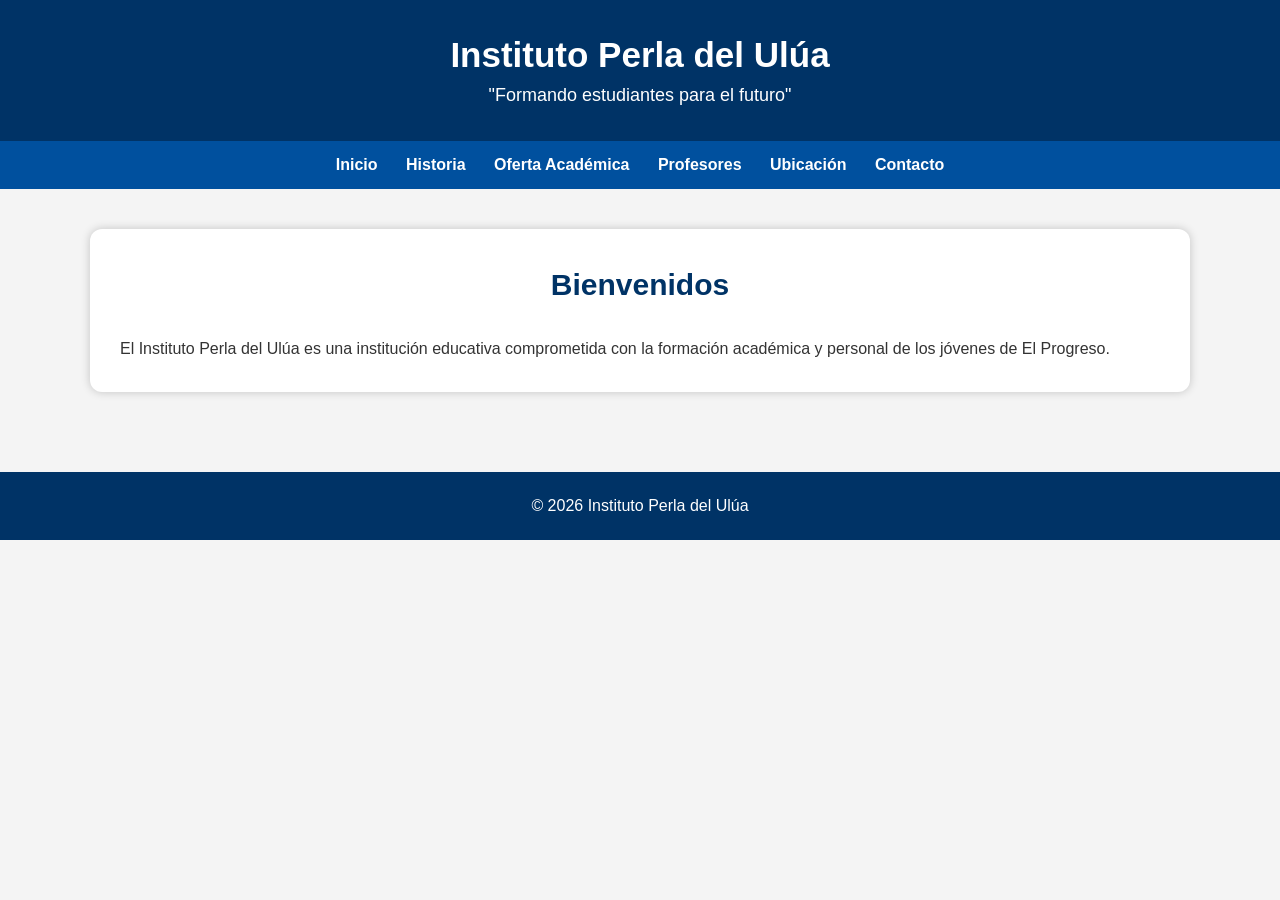
==== index.html @ 02534fa5 "Add files via upload" ====
<!DOCTYPE html>
<html lang="es">

<head>
<meta charset="UTF-8">
<title>Instituto Perla del Ulúa</title>
<link rel="stylesheet" href="estilo.css">
</head>


<body>

<header>
    <h1>Instituto Perla del Ulúa</h1>
    <p>"Formando estudiantes para el futuro"</p>
</header>


<nav>

<a href="index.html">Inicio</a>
<a href="historia.html">Historia</a>
<a href="oferta.html">Oferta Académica</a>
<a href="profesores.html">Profesores</a>
<a href="ubicación.html">Ubicación</a>
<a href="contacto.html">Contacto</a>

</nav>



<section>

<div class="card">

<h2>Bienvenidos</h2>

<p>
El Instituto Perla del Ulúa es una institución educativa
comprometida con la formación académica y personal de los
jóvenes de El Progreso.
</p>

</div>

</section>



<footer>

© 2026 Instituto Perla del Ulúa

</footer>


</body>
</html>
---- estilo.css ----
/* CONFIGURACIÓN GENERAL */

*{
    margin:0;
    padding:0;
    box-sizing:border-box;
    font-family:Arial, Helvetica, sans-serif;
}


body{

    background:#f4f4f4;
    color:#333;

}



/* CABECERA */

header{

    background:#003366;
    color:white;
    text-align:center;
    padding:35px 20px;

}


header h1{

    font-size:35px;
    margin-bottom:10px;

}


header p{

    font-size:18px;

}



/* MENU */

nav{

    background:#00509e;
    padding:15px;
    text-align:center;

}


nav a{

    color:white;
    text-decoration:none;
    margin:0 12px;
    font-weight:bold;
    transition:0.3s;

}


nav a:hover{

    color:#ffd700;

}



/* CONTENIDO */

section{

    width:90%;
    max-width:1100px;
    margin:auto;
    padding:40px 0;

}



h2{

    color:#003366;
    text-align:center;
    margin-bottom:25px;
    font-size:30px;

}



/* TARJETAS */

.card{

    background:white;
    padding:30px;
    border-radius:12px;
    box-shadow:0 0 10px rgba(0,0,0,0.2);
    line-height:1.7;

}



.card p{

    text-align:justify;

}



/* OFERTA ACADÉMICA */

.academia{

    display:flex;
    justify-content:center;
    gap:25px;
    flex-wrap:wrap;

}



.materia{

    background:#00509e;
    color:white;
    width:280px;
    padding:25px;
    border-radius:12px;
    text-align:center;
    box-shadow:0 0 10px rgba(0,0,0,0.2);

}


.materia h3{

    margin-bottom:15px;

}


.materia p{

    line-height:1.5;

}



/* PROFESORES */

.profesores{

    display:flex;
    justify-content:center;
    gap:25px;
    flex-wrap:wrap;

}



.profesor{

    background:white;
    width:280px;
    padding:25px;
    border-radius:12px;
    text-align:center;
    box-shadow:0 0 10px rgba(0,0,0,0.2);

}



.profesor img{

    width:150px;
    height:150px;
    border-radius:50%;
    object-fit:cover;
    margin-bottom:15px;

}



.profesor h3{

    color:#003366;
    margin-bottom:10px;

}



/* UBICACIÓN */

.ubicacion{

    text-align:center;

}


.ubicacion iframe{

    width:100%;
    height:350px;
    border:0;
    border-radius:12px;
    margin-top:20px;

}



/* CONTACTO */

.contacto{

    background:white;
    padding:30px;
    border-radius:12px;
    box-shadow:0 0 10px rgba(0,0,0,0.2);

}


.contacto p{

    font-size:18px;
    margin:15px;

}



/* PIE DE PAGINA */

footer{

    background:#003366;
    color:white;
    text-align:center;
    padding:25px;
    margin-top:40px;

}



/* CELULARES */

@media(max-width:700px){


    nav a{

        display:block;
        margin:12px;

    }


    .materia,
    .profesor{

        width:100%;

    }


    header h1{

        font-size:25px;

    }


}
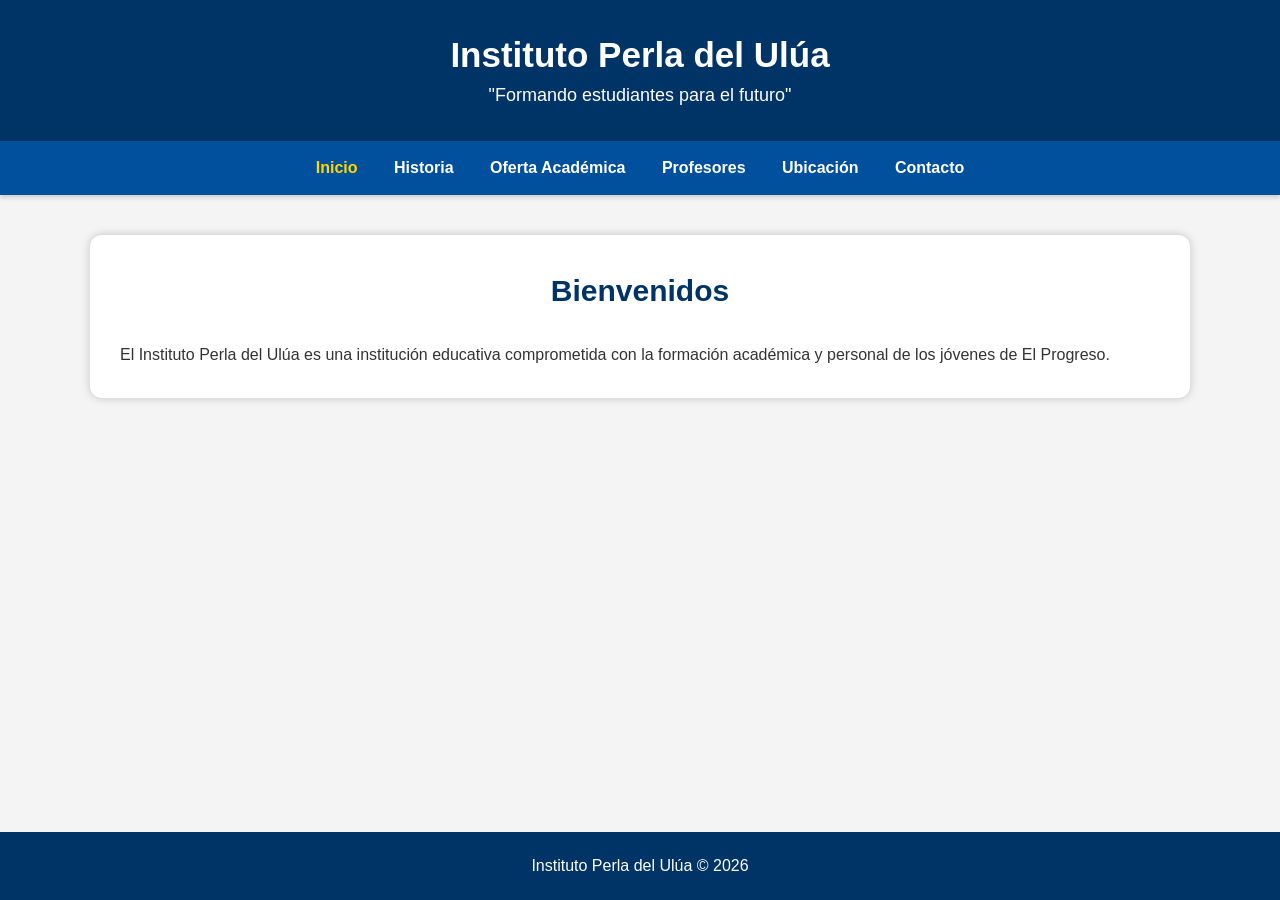
==== commit bf8b21f8: "Update index.html" ====
--- a/index.html
+++ b/index.html
@@ -2,57 +2,43 @@
 <html lang="es">
 
 <head>
-<meta charset="UTF-8">
-<title>Instituto Perla del Ulúa</title>
-<link rel="stylesheet" href="estilo.css">
+    <meta charset="UTF-8">
+    <meta name="viewport" content="width=device-width, initial-scale=1.0">
+    <title>Instituto Perla del Ulúa - Inicio</title>
+    <link rel="stylesheet" href="estilo.css">
 </head>
-
 
 <body>
 
-<header>
-    <h1>Instituto Perla del Ulúa</h1>
-    <p>"Formando estudiantes para el futuro"</p>
-</header>
+    <header>
+        <h1>Instituto Perla del Ulúa</h1>
+        <p>"Formando estudiantes para el futuro"</p>
+    </header>
 
+    <nav>
+        <a href="index.html" class="active">Inicio</a>
+        <a href="historia.html">Historia</a>
+        <a href="oferta.html">Oferta Académica</a>
+        <a href="profesores.html">Profesores</a>
+        <a href="ubicación.html">Ubicación</a>
+        <a href="contacto.html">Contacto</a>
+    </nav>
 
-<nav>
+    <section>
+        <div class="card">
+            <h2>Bienvenidos</h2>
+            <p>
+                El Instituto Perla del Ulúa es una institución educativa
+                comprometida con la formación académica y personal de los
+                jóvenes de El Progreso.
+            </p>
+        </div>
+    </section>
 
-<a href="index.html">Inicio</a>
-<a href="historia.html">Historia</a>
-<a href="oferta.html">Oferta Académica</a>
-<a href="profesores.html">Profesores</a>
-<a href="ubicación.html">Ubicación</a>
-<a href="contacto.html">Contacto</a>
-
-</nav>
-
-
-
-<section>
-
-<div class="card">
-
-<h2>Bienvenidos</h2>
-
-<p>
-El Instituto Perla del Ulúa es una institución educativa
-comprometida con la formación académica y personal de los
-jóvenes de El Progreso.
-</p>
-
-</div>
-
-</section>
-
-
-
-<footer>
-
-© 2026 Instituto Perla del Ulúa
-
-</footer>
-
+    <footer>
+        Instituto Perla del Ulúa © 2026
+    </footer>
 
 </body>
-</html>+
+</html>
--- a/estilo.css
+++ b/estilo.css
@@ -1,296 +1,231 @@
 /* CONFIGURACIÓN GENERAL */
-
-*{
-    margin:0;
-    padding:0;
-    box-sizing:border-box;
-    font-family:Arial, Helvetica, sans-serif;
-}
-
-
-body{
-
-    background:#f4f4f4;
-    color:#333;
-
-}
-
-
+* {
+    margin: 0;
+    padding: 0;
+    box-sizing: border-box;
+    font-family: Arial, Helvetica, sans-serif;
+}
+
+html {
+    scroll-behavior: smooth;
+}
+
+body {
+    background: #f4f4f4;
+    color: #333;
+    display: flex;
+    flex-direction: column;
+    min-height: 100vh;
+}
 
 /* CABECERA */
-
-header{
-
-    background:#003366;
-    color:white;
-    text-align:center;
-    padding:35px 20px;
-
-}
-
-
-header h1{
-
-    font-size:35px;
-    margin-bottom:10px;
-
-}
-
-
-header p{
-
-    font-size:18px;
-
-}
-
-
+header {
+    background: #003366;
+    color: white;
+    text-align: center;
+    padding: 35px 20px;
+}
+
+header h1 {
+    font-size: 35px;
+    margin-bottom: 10px;
+}
+
+header p {
+    font-size: 18px;
+}
 
 /* MENU */
-
-nav{
-
-    background:#00509e;
-    padding:15px;
-    text-align:center;
-
-}
-
-
-nav a{
-
-    color:white;
-    text-decoration:none;
-    margin:0 12px;
-    font-weight:bold;
-    transition:0.3s;
-
-}
-
-
-nav a:hover{
-
-    color:#ffd700;
-
-}
-
-
+nav {
+    background: #00509e;
+    padding: 10px 15px;
+    text-align: center;
+    position: sticky;
+    top: 0;
+    z-index: 1000;
+    box-shadow: 0 2px 5px rgba(0,0,0,0.2);
+}
+
+nav a {
+    color: white;
+    text-decoration: none;
+    margin: 0 12px;
+    font-weight: bold;
+    transition: 0.3s;
+    display: inline-block;
+    padding: 8px 4px;
+}
+
+nav a:hover, nav a.active {
+    color: #ffd700;
+}
 
 /* CONTENIDO */
-
-section{
-
-    width:90%;
-    max-width:1100px;
-    margin:auto;
-    padding:40px 0;
-
-}
-
-
-
-h2{
-
-    color:#003366;
-    text-align:center;
-    margin-bottom:25px;
-    font-size:30px;
-
-}
-
-
+section {
+    width: 90%;
+    max-width: 1100px;
+    margin: auto;
+    padding: 40px 0;
+    flex: 1; /* Permite que el contenido empuje el footer hacia abajo */
+}
+
+h2 {
+    color: #003366;
+    text-align: center;
+    margin-bottom: 25px;
+    font-size: 30px;
+}
 
 /* TARJETAS */
-
-.card{
-
-    background:white;
-    padding:30px;
-    border-radius:12px;
-    box-shadow:0 0 10px rgba(0,0,0,0.2);
-    line-height:1.7;
-
-}
-
-
-
-.card p{
-
-    text-align:justify;
-
-}
-
-
+.card {
+    background: white;
+    padding: 30px;
+    border-radius: 12px;
+    box-shadow: 0 0 10px rgba(0,0,0,0.2);
+    line-height: 1.7;
+}
+
+.card p {
+    text-align: justify;
+}
 
 /* OFERTA ACADÉMICA */
-
-.academia{
-
-    display:flex;
-    justify-content:center;
-    gap:25px;
-    flex-wrap:wrap;
-
-}
-
-
-
-.materia{
-
-    background:#00509e;
-    color:white;
-    width:280px;
-    padding:25px;
-    border-radius:12px;
-    text-align:center;
-    box-shadow:0 0 10px rgba(0,0,0,0.2);
-
-}
-
-
-.materia h3{
-
-    margin-bottom:15px;
-
-}
-
-
-.materia p{
-
-    line-height:1.5;
-
-}
-
-
+.academia {
+    display: flex;
+    justify-content: center;
+    gap: 25px;
+    flex-wrap: wrap;
+}
+
+.materia {
+    background: #00509e;
+    color: white;
+    width: 280px;
+    padding: 25px;
+    border-radius: 12px;
+    text-align: center;
+    box-shadow: 0 0 10px rgba(0,0,0,0.2);
+}
+
+.materia h3 {
+    margin-bottom: 15px;
+}
+
+.materia p {
+    line-height: 1.5;
+}
 
 /* PROFESORES */
-
-.profesores{
-
-    display:flex;
-    justify-content:center;
-    gap:25px;
-    flex-wrap:wrap;
-
-}
-
-
-
-.profesor{
-
-    background:white;
-    width:280px;
-    padding:25px;
-    border-radius:12px;
-    text-align:center;
-    box-shadow:0 0 10px rgba(0,0,0,0.2);
-
-}
-
-
-
-.profesor img{
-
-    width:150px;
-    height:150px;
-    border-radius:50%;
-    object-fit:cover;
-    margin-bottom:15px;
-
-}
-
-
-
-.profesor h3{
-
-    color:#003366;
-    margin-bottom:10px;
-
-}
-
-
+.profesores {
+    display: flex;
+    justify-content: center;
+    gap: 25px;
+    flex-wrap: wrap;
+}
+
+.profesor {
+    background: white;
+    width: 280px;
+    padding: 25px;
+    border-radius: 12px;
+    text-align: center;
+    box-shadow: 0 0 10px rgba(0,0,0,0.2);
+}
+
+.profesor img {
+    width: 150px;
+    height: 150px;
+    border-radius: 50%;
+    object-fit: cover;
+    margin-bottom: 15px;
+}
+
+.profesor h3 {
+    color: #003366;
+    margin-bottom: 10px;
+}
 
 /* UBICACIÓN */
-
-.ubicacion{
-
-    text-align:center;
-
-}
-
-
-.ubicacion iframe{
-
-    width:100%;
-    height:350px;
-    border:0;
-    border-radius:12px;
-    margin-top:20px;
-
-}
-
-
+.ubicacion {
+    text-align: center;
+}
+
+.ubicacion iframe {
+    width: 100%;
+    max-width: 100%;
+    height: 350px;
+    border: 0;
+    border-radius: 12px;
+    margin-top: 20px;
+}
 
 /* CONTACTO */
-
-.contacto{
-
-    background:white;
-    padding:30px;
-    border-radius:12px;
-    box-shadow:0 0 10px rgba(0,0,0,0.2);
-
-}
-
-
-.contacto p{
-
-    font-size:18px;
-    margin:15px;
-
-}
-
-
+.contacto {
+    background: white;
+    padding: 30px;
+    border-radius: 12px;
+    box-shadow: 0 0 10px rgba(0,0,0,0.2);
+}
+
+.contacto p {
+    font-size: 18px;
+    margin: 15px;
+}
 
 /* PIE DE PAGINA */
-
-footer{
-
-    background:#003366;
-    color:white;
-    text-align:center;
-    padding:25px;
-    margin-top:40px;
-
-}
-
-
-
-/* CELULARES */
-
-@media(max-width:700px){
-
-
-    nav a{
-
-        display:block;
-        margin:12px;
-
-    }
-
+footer {
+    background: #003366;
+    color: white;
+    text-align: center;
+    padding: 25px;
+    margin-top: auto;
+}
+
+/* ADAPTACIÓN MÓVIL (CELULARES Y TABLETS) */
+@media(max-width: 700px) {
+    header {
+        padding: 25px 15px;
+    }
+
+    header h1 {
+        font-size: 24px;
+    }
+
+    header p {
+        font-size: 15px;
+    }
+
+    nav {
+        display: flex;
+        flex-direction: column;
+        padding: 5px;
+    }
+
+    nav a {
+        display: block;
+        margin: 4px 0;
+        padding: 10px;
+        border-bottom: 1px solid rgba(255, 255, 255, 0.1);
+    }
+
+    nav a:last-child {
+        border-bottom: none;
+    }
+
+    section {
+        padding: 25px 0;
+    }
+
+    .card, .contacto {
+        padding: 20px;
+    }
 
     .materia,
-    .profesor{
-
-        width:100%;
-
-    }
-
-
-    header h1{
-
-        font-size:25px;
-
-    }
-
-
-}+    .profesor {
+        width: 100%;
+    }
+
+    .ubicacion iframe {
+        height: 250px;
+    }
+}
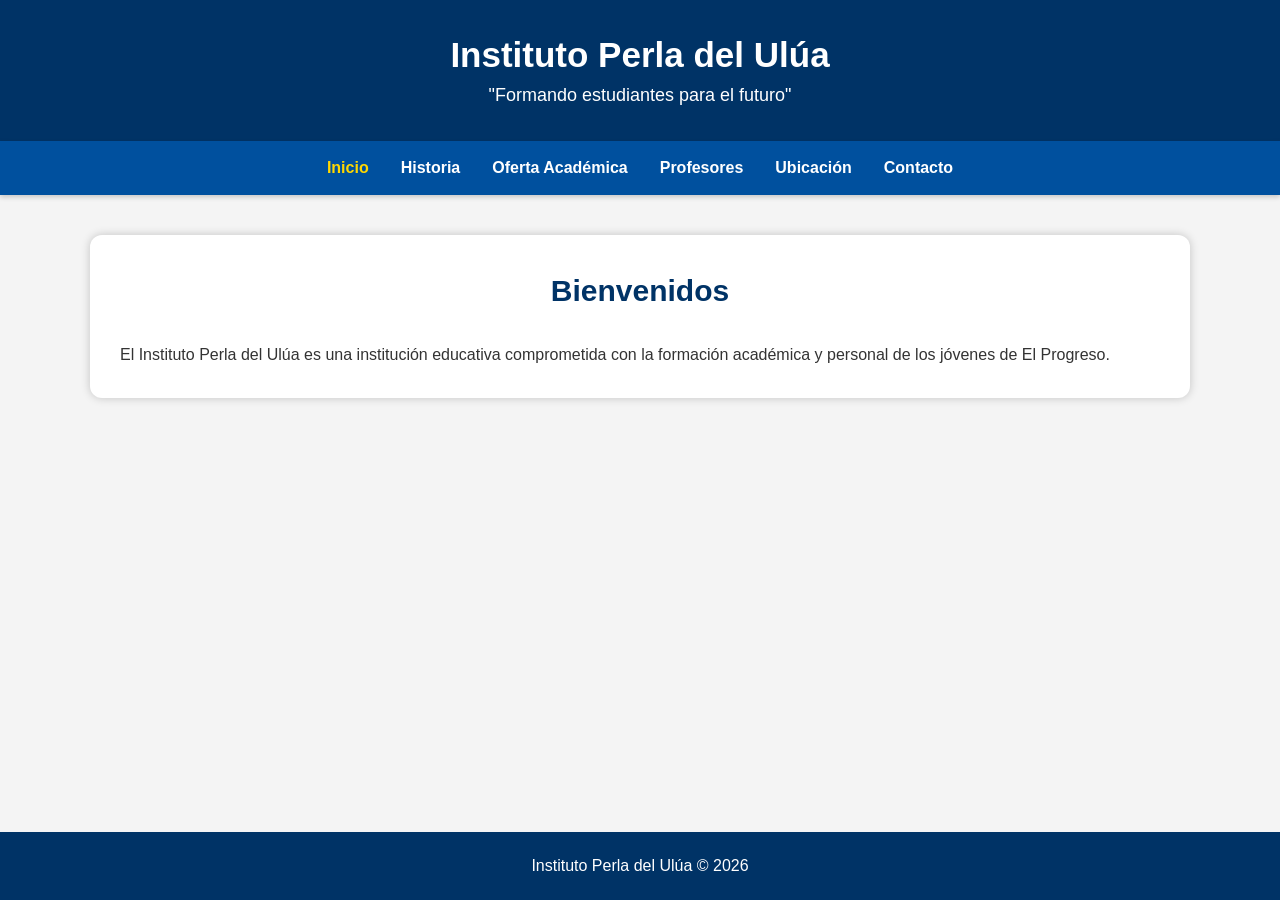
==== commit a32f7ab0: "Add menu button and toggle functionality Added a button to toggle the navigation menu and implemente" ====
--- a/index.html
+++ b/index.html
@@ -16,6 +16,8 @@
     </header>
 
     <nav>
+        <button class="menu-btn" onclick="toggleMenu()">☰ Menú</button>
+    <div class="nav-links" id="navLinks">
         <a href="index.html" class="active">Inicio</a>
         <a href="historia.html">Historia</a>
         <a href="oferta.html">Oferta Académica</a>
@@ -39,6 +41,12 @@
         Instituto Perla del Ulúa © 2026
     </footer>
 
+    <script>
+    function toggleMenu() {
+        var nav = document.getElementById("navLinks");
+        nav.classList.toggle("active");
+    }
+</script>
 </body>
 
 </html>
--- a/estilo.css
+++ b/estilo.css
@@ -35,15 +35,19 @@
     font-size: 18px;
 }
 
-/* MENU */
+/* MENU DE NAVEGACIÓN */
 nav {
     background: #00509e;
-    padding: 10px 15px;
-    text-align: center;
     position: sticky;
     top: 0;
     z-index: 1000;
     box-shadow: 0 2px 5px rgba(0,0,0,0.2);
+}
+
+.nav-links {
+    display: flex;
+    justify-content: center;
+    padding: 10px 15px;
 }
 
 nav a {
@@ -60,13 +64,27 @@
     color: #ffd700;
 }
 
+/* BOTÓN DE MENÚ (Oculto en PC) */
+.menu-btn {
+    display: none;
+    background: transparent;
+    color: white;
+    border: none;
+    font-size: 20px;
+    font-weight: bold;
+    cursor: pointer;
+    padding: 12px;
+    width: 100%;
+    text-align: center;
+}
+
 /* CONTENIDO */
 section {
     width: 90%;
     max-width: 1100px;
     margin: auto;
     padding: 40px 0;
-    flex: 1; /* Permite que el contenido empuje el footer hacia abajo */
+    flex: 1;
 }
 
 h2 {
@@ -181,7 +199,7 @@
     margin-top: auto;
 }
 
-/* ADAPTACIÓN MÓVIL (CELULARES Y TABLETS) */
+/* ADAPTACIÓN MÓVIL (CELULARES) */
 @media(max-width: 700px) {
     header {
         padding: 25px 15px;
@@ -195,21 +213,29 @@
         font-size: 15px;
     }
 
-    nav {
+    /* Muestra el botón de menú */
+    .menu-btn {
+        display: block;
+    }
+
+    /* Oculta los enlaces por defecto en móviles */
+    .nav-links {
+        display: none;
+        flex-direction: column;
+        padding: 0;
+    }
+
+    /* Clase que activa JavaScript para mostrar el menú */
+    .nav-links.active {
         display: flex;
-        flex-direction: column;
-        padding: 5px;
     }
 
     nav a {
         display: block;
-        margin: 4px 0;
-        padding: 10px;
+        margin: 0;
+        padding: 12px;
+        text-align: center;
         border-bottom: 1px solid rgba(255, 255, 255, 0.1);
-    }
-
-    nav a:last-child {
-        border-bottom: none;
     }
 
     section {
